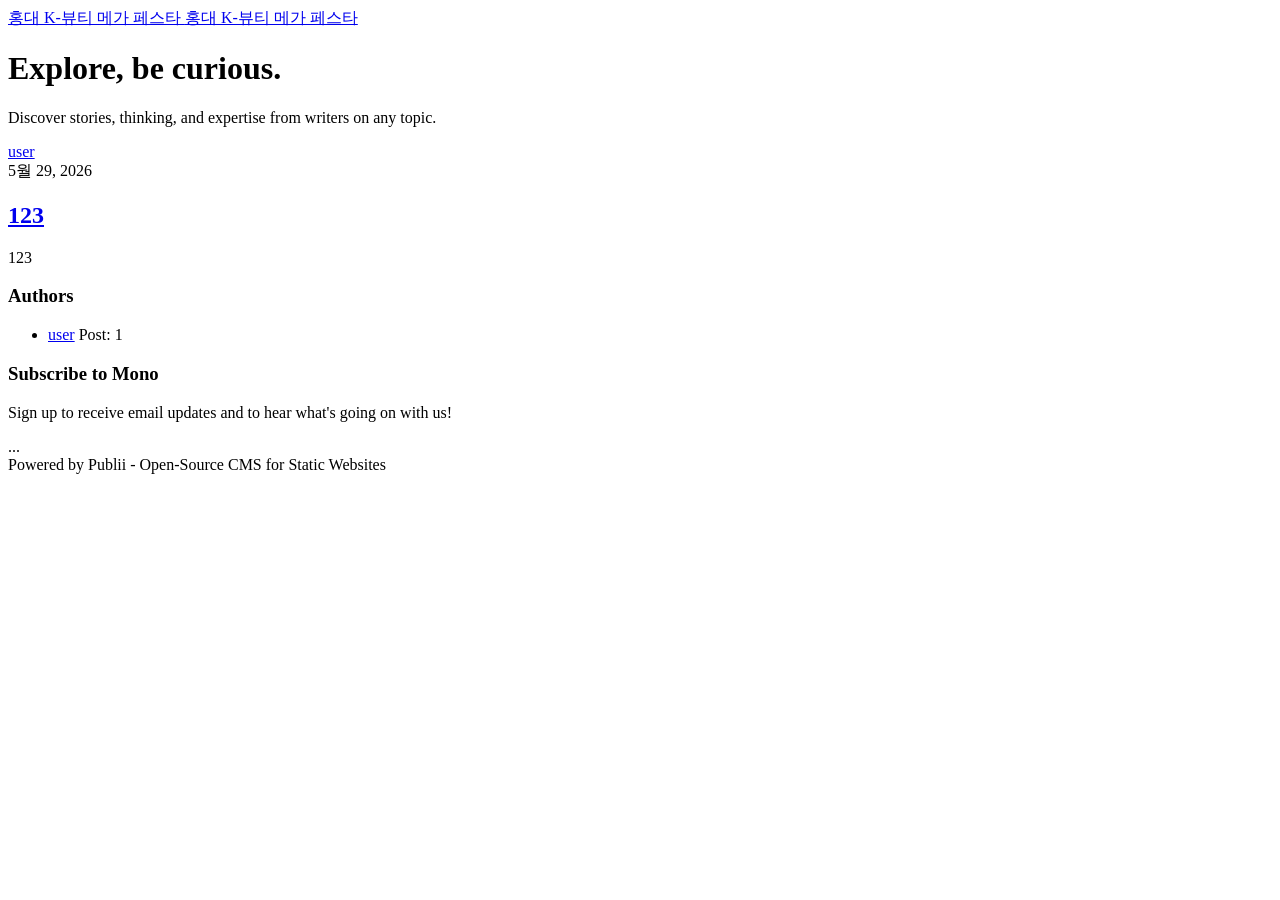
==== index.html @ de91ad9e "Updated from Publii" ====
<!DOCTYPE html><html lang="ko"><head><meta charset="utf-8"><meta http-equiv="X-UA-Compatible" content="IE=edge"><meta name="viewport" content="width=device-width,initial-scale=1"><title>홍대 K-뷰티 메가 페스타</title><meta name="generator" content="Publii Open-Source CMS for Static Site"><link rel="canonical" href="https://hkmf.netlify.app/"><link rel="alternate" type="application/atom+xml" href="https://hkmf.netlify.app/feed.xml" title="홍대 K-뷰티 메가 페스타 - RSS"><link rel="alternate" type="application/json" href="https://hkmf.netlify.app/feed.json" title="홍대 K-뷰티 메가 페스타 - JSON"><meta property="og:title" content="홍대 K-뷰티 메가 페스타"><meta property="og:site_name" content="홍대 K-뷰티 메가 페스타"><meta property="og:description" content=""><meta property="og:url" content="https://hkmf.netlify.app/"><meta property="og:type" content="website"><link rel="stylesheet" href="https://hkmf.netlify.app/assets/css/style.css?v=0dbe2aa6ff68ee10c9eaf9a26e93ae05"><script type="application/ld+json">{"@context":"http://schema.org","@type":"Organization","name":"홍대 K-뷰티 메가 페스타","url":"https://hkmf.netlify.app/"}</script><noscript><style>img[loading] {
                    opacity: 1;
                }</style></noscript></head><body class="home-template"><div class="container"><div class="left-bar"><div class="left-bar__inner"><header class="header"><a class="logo" href="https://hkmf.netlify.app/">홍대 K-뷰티 메가 페스타 </a><a class="logo logo--atbottom" href="https://hkmf.netlify.app/">홍대 K-뷰티 메가 페스타</a></header></div></div><main class="main"><div class="hero"><div class="main__inner"><h1>Explore, be curious.</h1><p>Discover stories, thinking, and expertise from writers on any topic.</p></div></div><div class="main__inner"><article class="c-card"><div class="c-card__meta"><div class="c-card__author"><a href="https://hkmf.netlify.app/authors/user/">user</a></div><time datetime="2026-05-29T21:28">5월 29, 2026</time></div><header class="c-card__header"><h2 class="c-card__title"><a href="https://hkmf.netlify.app/123.html">123</a></h2><p>123</p></header></article></div></main><div class="right-bar"><div class="right-bar__inner"><div class="sidebar"><section class="box authors"><h3 class="box__title">Authors</h3><ul class="authors__cotainer"><li class="authors__item"><div><a href="https://hkmf.netlify.app/authors/user/" class="authors__title">user</a> <span class="authors__meta">Post: 1</span></div></li></ul></section><section class="box newsletter"><h3 class="box__title">Subscribe to Mono</h3><p class="newsletter__desc">Sign up to receive email updates and to hear what's going on with us!</p><form>...</form></section><div class="box copyright">Powered by Publii - Open-Source CMS for Static Websites</div></div></div></div></div><script defer="defer" src="https://hkmf.netlify.app/assets/js/scripts.min.js?v=b2d91bcadbf5db401b76eb5bb3092eb7"></script><script>var images = document.querySelectorAll('img[loading]');
        for (var i = 0; i < images.length; i++) {
            if (images[i].complete) {
                images[i].classList.add('is-loaded');
            } else {
                images[i].addEventListener('load', function () {
                    this.classList.add('is-loaded');
                }, false);
            }
        }</script></body></html>
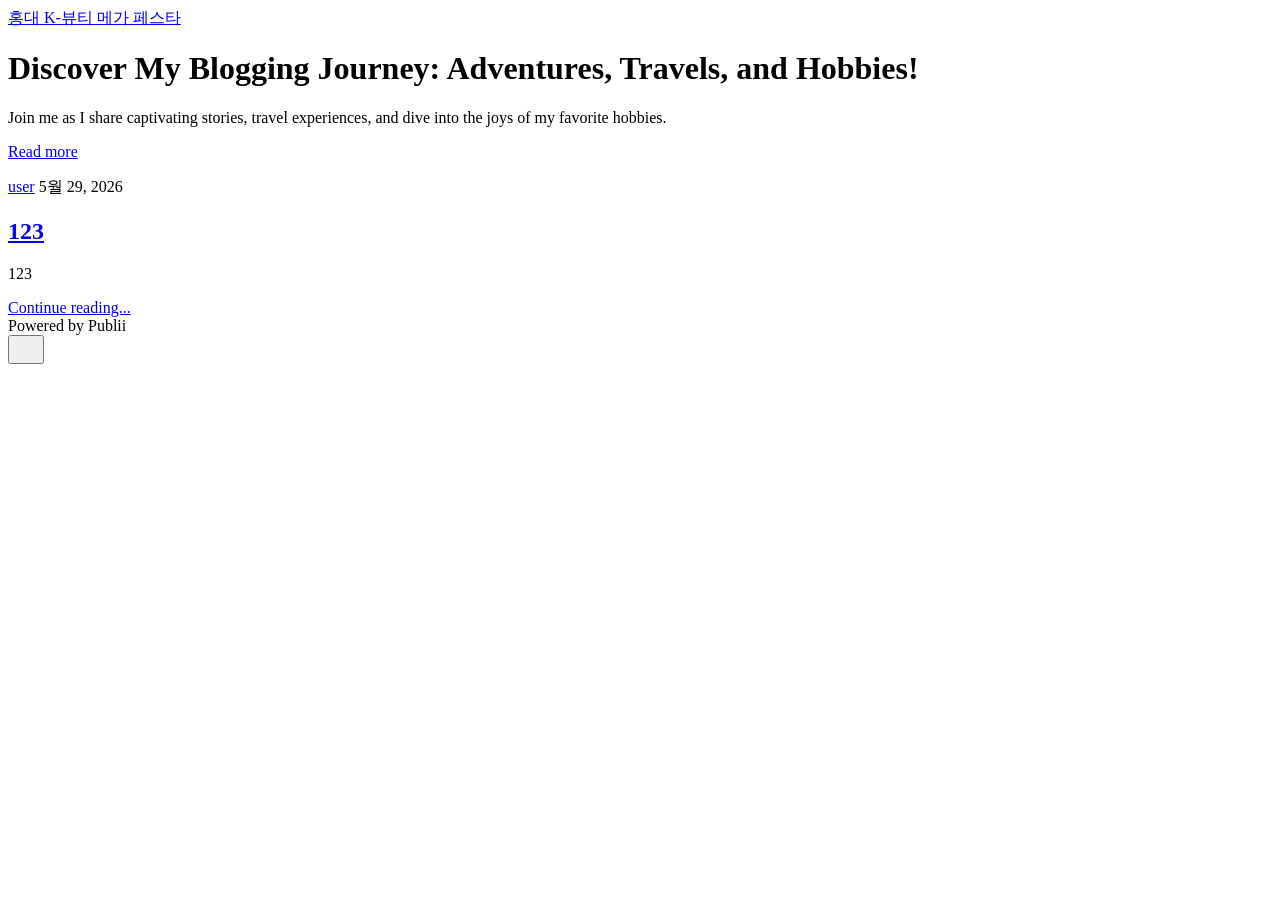
==== commit 018ac0cd: "Updated from Publii" ====
--- a/index.html
+++ b/index.html
@@ -1,12 +1,12 @@
-<!DOCTYPE html><html lang="ko"><head><meta charset="utf-8"><meta http-equiv="X-UA-Compatible" content="IE=edge"><meta name="viewport" content="width=device-width,initial-scale=1"><title>홍대 K-뷰티 메가 페스타</title><meta name="generator" content="Publii Open-Source CMS for Static Site"><link rel="canonical" href="https://hkmf.netlify.app/"><link rel="alternate" type="application/atom+xml" href="https://hkmf.netlify.app/feed.xml" title="홍대 K-뷰티 메가 페스타 - RSS"><link rel="alternate" type="application/json" href="https://hkmf.netlify.app/feed.json" title="홍대 K-뷰티 메가 페스타 - JSON"><meta property="og:title" content="홍대 K-뷰티 메가 페스타"><meta property="og:site_name" content="홍대 K-뷰티 메가 페스타"><meta property="og:description" content=""><meta property="og:url" content="https://hkmf.netlify.app/"><meta property="og:type" content="website"><link rel="stylesheet" href="https://hkmf.netlify.app/assets/css/style.css?v=0dbe2aa6ff68ee10c9eaf9a26e93ae05"><script type="application/ld+json">{"@context":"http://schema.org","@type":"Organization","name":"홍대 K-뷰티 메가 페스타","url":"https://hkmf.netlify.app/"}</script><noscript><style>img[loading] {
-                    opacity: 1;
-                }</style></noscript></head><body class="home-template"><div class="container"><div class="left-bar"><div class="left-bar__inner"><header class="header"><a class="logo" href="https://hkmf.netlify.app/">홍대 K-뷰티 메가 페스타 </a><a class="logo logo--atbottom" href="https://hkmf.netlify.app/">홍대 K-뷰티 메가 페스타</a></header></div></div><main class="main"><div class="hero"><div class="main__inner"><h1>Explore, be curious.</h1><p>Discover stories, thinking, and expertise from writers on any topic.</p></div></div><div class="main__inner"><article class="c-card"><div class="c-card__meta"><div class="c-card__author"><a href="https://hkmf.netlify.app/authors/user/">user</a></div><time datetime="2026-05-29T21:28">5월 29, 2026</time></div><header class="c-card__header"><h2 class="c-card__title"><a href="https://hkmf.netlify.app/123.html">123</a></h2><p>123</p></header></article></div></main><div class="right-bar"><div class="right-bar__inner"><div class="sidebar"><section class="box authors"><h3 class="box__title">Authors</h3><ul class="authors__cotainer"><li class="authors__item"><div><a href="https://hkmf.netlify.app/authors/user/" class="authors__title">user</a> <span class="authors__meta">Post: 1</span></div></li></ul></section><section class="box newsletter"><h3 class="box__title">Subscribe to Mono</h3><p class="newsletter__desc">Sign up to receive email updates and to hear what's going on with us!</p><form>...</form></section><div class="box copyright">Powered by Publii - Open-Source CMS for Static Websites</div></div></div></div></div><script defer="defer" src="https://hkmf.netlify.app/assets/js/scripts.min.js?v=b2d91bcadbf5db401b76eb5bb3092eb7"></script><script>var images = document.querySelectorAll('img[loading]');
-        for (var i = 0; i < images.length; i++) {
-            if (images[i].complete) {
-                images[i].classList.add('is-loaded');
-            } else {
-                images[i].addEventListener('load', function () {
-                    this.classList.add('is-loaded');
-                }, false);
-            }
+<!DOCTYPE html><html lang="ko"><head><meta charset="utf-8"><meta http-equiv="X-UA-Compatible" content="IE=edge"><meta name="viewport" content="width=device-width,initial-scale=1"><title>홍대 K-뷰티 메가 페스타</title><meta name="generator" content="Publii Open-Source CMS for Static Site"><link rel="canonical" href="https://hkmf.netlify.app/"><link rel="alternate" type="application/atom+xml" href="https://hkmf.netlify.app/feed.xml" title="홍대 K-뷰티 메가 페스타 - RSS"><link rel="alternate" type="application/json" href="https://hkmf.netlify.app/feed.json" title="홍대 K-뷰티 메가 페스타 - JSON"><meta property="og:title" content="홍대 K-뷰티 메가 페스타"><meta property="og:site_name" content="홍대 K-뷰티 메가 페스타"><meta property="og:description" content=""><meta property="og:url" content="https://hkmf.netlify.app/"><meta property="og:type" content="website"><link rel="stylesheet" href="https://hkmf.netlify.app/assets/css/style.css?v=a0ba884548820066dfadd8416036abba"><script type="application/ld+json">{"@context":"http://schema.org","@type":"Organization","name":"홍대 K-뷰티 메가 페스타","url":"https://hkmf.netlify.app/"}</script><noscript><style>img[loading] {
+                    opacity: 1;
+                }</style></noscript></head><body class="home-template"><header class="top js-header"><a class="logo" href="https://hkmf.netlify.app/">홍대 K-뷰티 메가 페스타</a></header><main><div class="hero hero--noimage"><header class="hero__content"><div class="wrapper"><h1>Discover My Blogging Journey: Adventures, Travels, and Hobbies!</h1><p>Join me as I share captivating stories, travel experiences, and dive into the joys of my favorite hobbies.</p><p><a href="#" class="btn">Read more</a></p></div></header></div><div class="wrapper feed"><article class="feed__item feed__item--centered"><div class="feed__content"><header><div class="feed__meta"><a href="https://hkmf.netlify.app/authors/user/" class="feed__author">user</a> <time datetime="2026-05-29T21:28" class="feed__date">5월 29, 2026</time></div><h2 class="feed__title"><a href="https://hkmf.netlify.app/123.html">123</a></h2></header><p>123</p><a href="https://hkmf.netlify.app/123.html" class="readmore feed__readmore">Continue reading...</a></div></article></div></main><footer class="footer"><div class="wrapper"><div class="footer__copyright">Powered by Publii</div><button id="backToTop" class="footer__bttop" aria-label="Back to top" title="Back to top"><svg width="20" height="20"><use xlink:href="https://hkmf.netlify.app/assets/svg/svg-map.svg#toparrow"/></svg></button></div></footer><script defer="defer" src="https://hkmf.netlify.app/assets/js/scripts.min.js?v=dafec4f87fead6718cb125f0b0fc8441"></script><script>window.publiiThemeMenuConfig={mobileMenuMode:'sidebar',animationSpeed:300,submenuWidth: 'auto',doubleClickTime:500,mobileMenuExpandableSubmenus:true,relatedContainerForOverlayMenuSelector:'.top'};</script><script>var images = document.querySelectorAll('img[loading]');
+        for (var i = 0; i < images.length; i++) {
+            if (images[i].complete) {
+                images[i].classList.add('is-loaded');
+            } else {
+                images[i].addEventListener('load', function () {
+                    this.classList.add('is-loaded');
+                }, false);
+            }
         }</script></body></html>
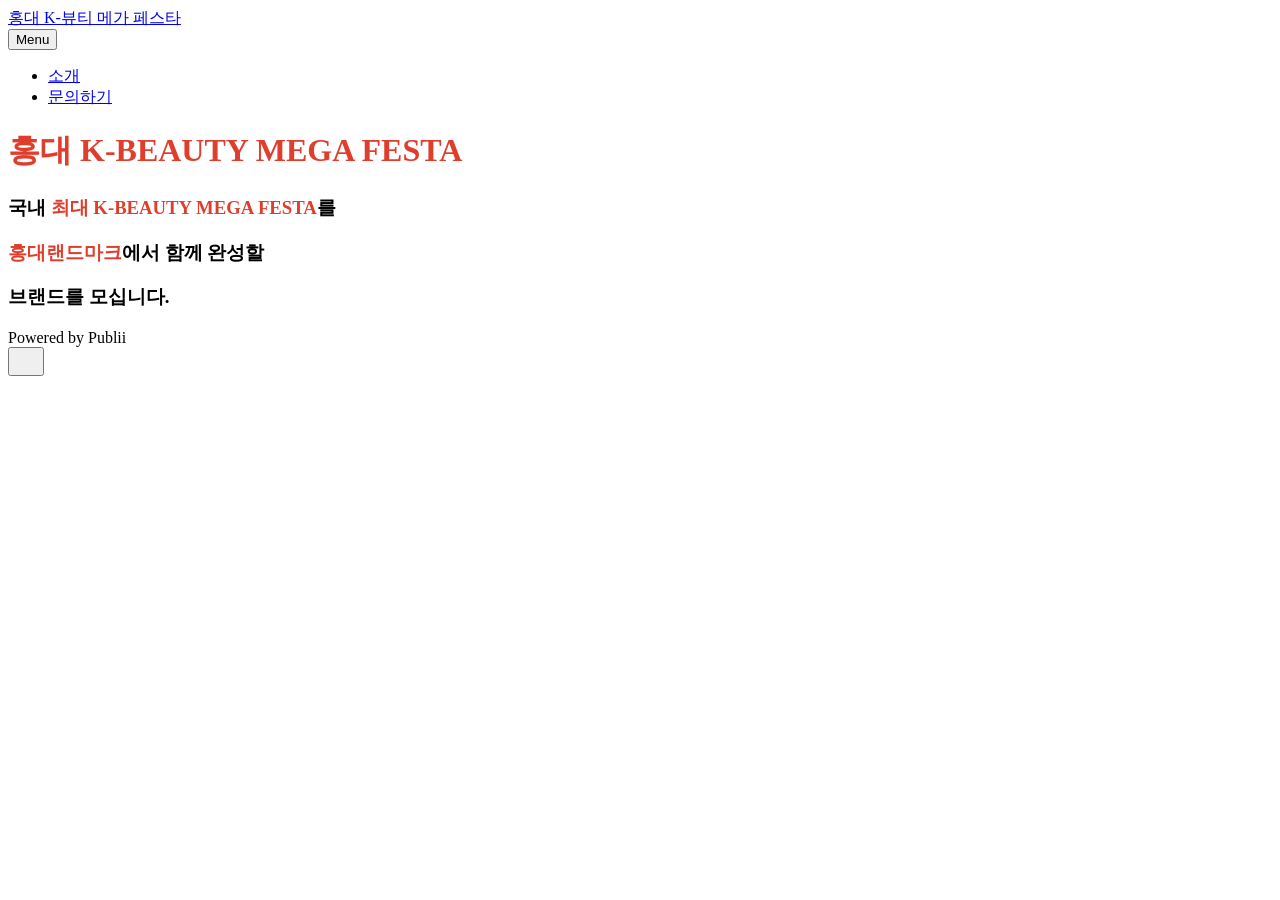
==== commit 4fdb9744: "Updated from Publii" ====
--- a/index.html
+++ b/index.html
@@ -1,6 +1,6 @@
-<!DOCTYPE html><html lang="ko"><head><meta charset="utf-8"><meta http-equiv="X-UA-Compatible" content="IE=edge"><meta name="viewport" content="width=device-width,initial-scale=1"><title>홍대 K-뷰티 메가 페스타</title><meta name="generator" content="Publii Open-Source CMS for Static Site"><link rel="canonical" href="https://hkmf.netlify.app/"><link rel="alternate" type="application/atom+xml" href="https://hkmf.netlify.app/feed.xml" title="홍대 K-뷰티 메가 페스타 - RSS"><link rel="alternate" type="application/json" href="https://hkmf.netlify.app/feed.json" title="홍대 K-뷰티 메가 페스타 - JSON"><meta property="og:title" content="홍대 K-뷰티 메가 페스타"><meta property="og:site_name" content="홍대 K-뷰티 메가 페스타"><meta property="og:description" content=""><meta property="og:url" content="https://hkmf.netlify.app/"><meta property="og:type" content="website"><link rel="stylesheet" href="https://hkmf.netlify.app/assets/css/style.css?v=a0ba884548820066dfadd8416036abba"><script type="application/ld+json">{"@context":"http://schema.org","@type":"Organization","name":"홍대 K-뷰티 메가 페스타","url":"https://hkmf.netlify.app/"}</script><noscript><style>img[loading] {
+<!DOCTYPE html><html lang="ko"><head><meta charset="utf-8"><meta http-equiv="X-UA-Compatible" content="IE=edge"><meta name="viewport" content="width=device-width,initial-scale=1"><title>홍대 K-뷰티 메가 페스타</title><meta name="generator" content="Publii Open-Source CMS for Static Site"><link rel="canonical" href="https://hkmf.netlify.app/"><link rel="alternate" type="application/atom+xml" href="https://hkmf.netlify.app/feed.xml" title="홍대 K-뷰티 메가 페스타 - RSS"><link rel="alternate" type="application/json" href="https://hkmf.netlify.app/feed.json" title="홍대 K-뷰티 메가 페스타 - JSON"><meta property="og:title" content="홍대 K-뷰티 메가 페스타"><meta property="og:site_name" content="홍대 K-뷰티 메가 페스타"><meta property="og:description" content=""><meta property="og:url" content="https://hkmf.netlify.app/"><meta property="og:type" content="website"><link rel="stylesheet" href="https://hkmf.netlify.app/assets/css/style.css?v=16a5e3758e429cf3a0f6bb54f45f387a"><script type="application/ld+json">{"@context":"http://schema.org","@type":"Organization","name":"홍대 K-뷰티 메가 페스타","url":"https://hkmf.netlify.app/"}</script><noscript><style>img[loading] {
                     opacity: 1;
-                }</style></noscript></head><body class="home-template"><header class="top js-header"><a class="logo" href="https://hkmf.netlify.app/">홍대 K-뷰티 메가 페스타</a></header><main><div class="hero hero--noimage"><header class="hero__content"><div class="wrapper"><h1>Discover My Blogging Journey: Adventures, Travels, and Hobbies!</h1><p>Join me as I share captivating stories, travel experiences, and dive into the joys of my favorite hobbies.</p><p><a href="#" class="btn">Read more</a></p></div></header></div><div class="wrapper feed"><article class="feed__item feed__item--centered"><div class="feed__content"><header><div class="feed__meta"><a href="https://hkmf.netlify.app/authors/user/" class="feed__author">user</a> <time datetime="2026-05-29T21:28" class="feed__date">5월 29, 2026</time></div><h2 class="feed__title"><a href="https://hkmf.netlify.app/123.html">123</a></h2></header><p>123</p><a href="https://hkmf.netlify.app/123.html" class="readmore feed__readmore">Continue reading...</a></div></article></div></main><footer class="footer"><div class="wrapper"><div class="footer__copyright">Powered by Publii</div><button id="backToTop" class="footer__bttop" aria-label="Back to top" title="Back to top"><svg width="20" height="20"><use xlink:href="https://hkmf.netlify.app/assets/svg/svg-map.svg#toparrow"/></svg></button></div></footer><script defer="defer" src="https://hkmf.netlify.app/assets/js/scripts.min.js?v=dafec4f87fead6718cb125f0b0fc8441"></script><script>window.publiiThemeMenuConfig={mobileMenuMode:'sidebar',animationSpeed:300,submenuWidth: 'auto',doubleClickTime:500,mobileMenuExpandableSubmenus:true,relatedContainerForOverlayMenuSelector:'.top'};</script><script>var images = document.querySelectorAll('img[loading]');
+                }</style></noscript></head><body class="home-template"><header class="top js-header"><a class="logo" href="https://hkmf.netlify.app/">홍대 K-뷰티 메가 페스타</a><nav class="navbar js-navbar"><button class="navbar__toggle js-toggle" aria-label="Menu" aria-haspopup="true" aria-expanded="false"><span class="navbar__toggle-box"><span class="navbar__toggle-inner">Menu</span></span></button><ul class="navbar__menu"><li><a href="https://hkmf.netlify.app/gaeyo.html" target="_self">소개</a></li><li><a href="https://hkmf.netlify.app/munyihagi.html" target="_self">문의하기</a></li></ul></nav></header><main><div class="hero hero--noimage"><header class="hero__content"><div class="wrapper"><h1 class="align-center"><span style="color: #e03e2d;">홍대 K-BEAUTY MEGA FESTA</span></h1><h3 class="align-center">국내 <span style="color: #e03e2d;">최대 K-BEAUTY MEGA FESTA</span>를</h3><h3 class="align-center"><span style="color: #e03e2d;">홍대랜드마크</span>에서 함께 완성할</h3><h3 class="align-center">브랜드를 모십니다.</h3></div></header></div><div class="wrapper feed"></div></main><footer class="footer"><div class="wrapper"><div class="footer__copyright">Powered by Publii</div><button id="backToTop" class="footer__bttop" aria-label="Back to top" title="Back to top"><svg width="20" height="20"><use xlink:href="https://hkmf.netlify.app/assets/svg/svg-map.svg#toparrow"/></svg></button></div></footer><script defer="defer" src="https://hkmf.netlify.app/assets/js/scripts.min.js?v=dafec4f87fead6718cb125f0b0fc8441"></script><script>window.publiiThemeMenuConfig={mobileMenuMode:'sidebar',animationSpeed:300,submenuWidth: 'auto',doubleClickTime:500,mobileMenuExpandableSubmenus:true,relatedContainerForOverlayMenuSelector:'.top'};</script><script>var images = document.querySelectorAll('img[loading]');
         for (var i = 0; i < images.length; i++) {
             if (images[i].complete) {
                 images[i].classList.add('is-loaded');
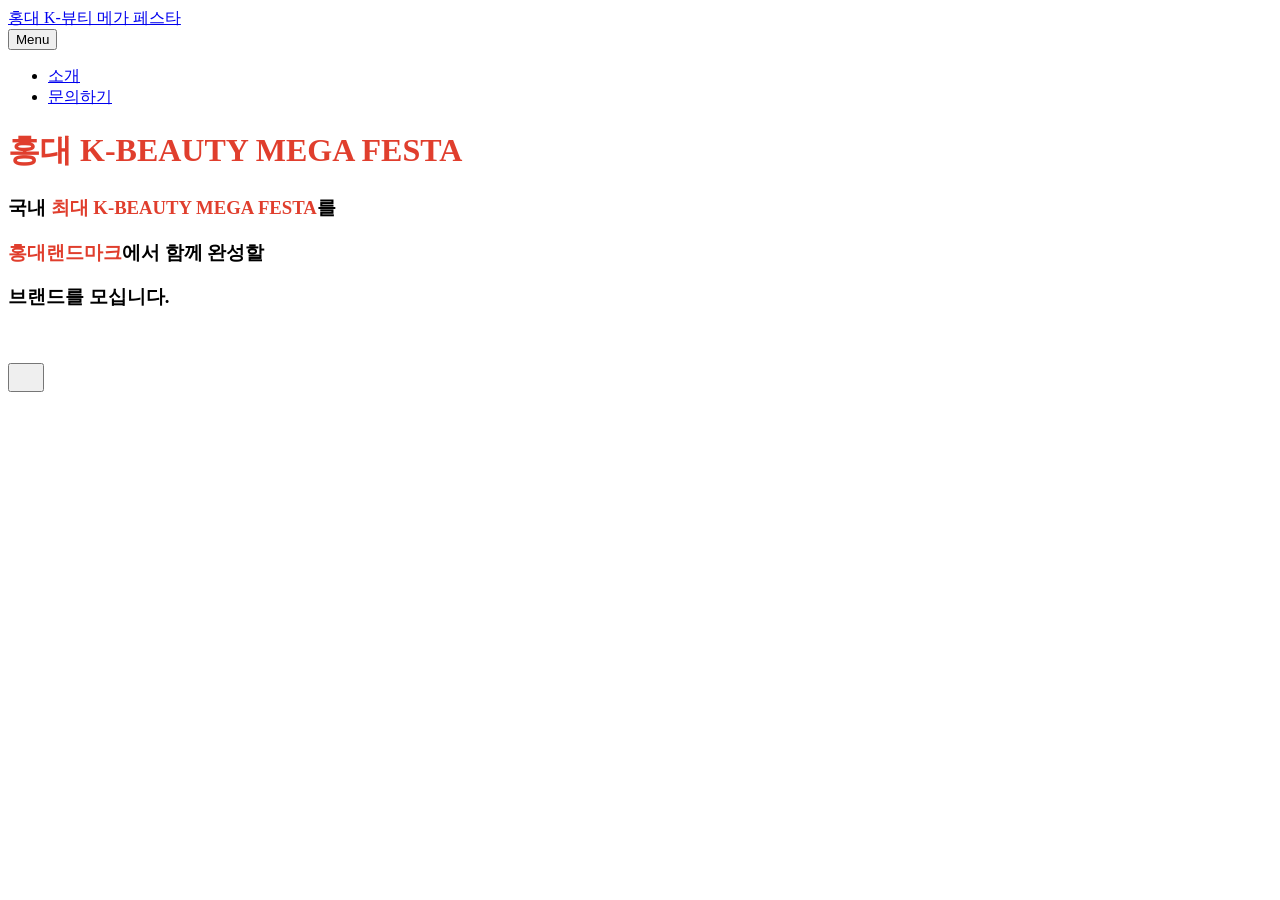
==== commit ba6142c5: "Updated from Publii" ====
--- a/index.html
+++ b/index.html
@@ -1,6 +1,6 @@
 <!DOCTYPE html><html lang="ko"><head><meta charset="utf-8"><meta http-equiv="X-UA-Compatible" content="IE=edge"><meta name="viewport" content="width=device-width,initial-scale=1"><title>홍대 K-뷰티 메가 페스타</title><meta name="generator" content="Publii Open-Source CMS for Static Site"><link rel="canonical" href="https://hkmf.netlify.app/"><link rel="alternate" type="application/atom+xml" href="https://hkmf.netlify.app/feed.xml" title="홍대 K-뷰티 메가 페스타 - RSS"><link rel="alternate" type="application/json" href="https://hkmf.netlify.app/feed.json" title="홍대 K-뷰티 메가 페스타 - JSON"><meta property="og:title" content="홍대 K-뷰티 메가 페스타"><meta property="og:site_name" content="홍대 K-뷰티 메가 페스타"><meta property="og:description" content=""><meta property="og:url" content="https://hkmf.netlify.app/"><meta property="og:type" content="website"><link rel="stylesheet" href="https://hkmf.netlify.app/assets/css/style.css?v=16a5e3758e429cf3a0f6bb54f45f387a"><script type="application/ld+json">{"@context":"http://schema.org","@type":"Organization","name":"홍대 K-뷰티 메가 페스타","url":"https://hkmf.netlify.app/"}</script><noscript><style>img[loading] {
                     opacity: 1;
-                }</style></noscript></head><body class="home-template"><header class="top js-header"><a class="logo" href="https://hkmf.netlify.app/">홍대 K-뷰티 메가 페스타</a><nav class="navbar js-navbar"><button class="navbar__toggle js-toggle" aria-label="Menu" aria-haspopup="true" aria-expanded="false"><span class="navbar__toggle-box"><span class="navbar__toggle-inner">Menu</span></span></button><ul class="navbar__menu"><li><a href="https://hkmf.netlify.app/gaeyo.html" target="_self">소개</a></li><li><a href="https://hkmf.netlify.app/munyihagi.html" target="_self">문의하기</a></li></ul></nav></header><main><div class="hero hero--noimage"><header class="hero__content"><div class="wrapper"><h1 class="align-center"><span style="color: #e03e2d;">홍대 K-BEAUTY MEGA FESTA</span></h1><h3 class="align-center">국내 <span style="color: #e03e2d;">최대 K-BEAUTY MEGA FESTA</span>를</h3><h3 class="align-center"><span style="color: #e03e2d;">홍대랜드마크</span>에서 함께 완성할</h3><h3 class="align-center">브랜드를 모십니다.</h3></div></header></div><div class="wrapper feed"></div></main><footer class="footer"><div class="wrapper"><div class="footer__copyright">Powered by Publii</div><button id="backToTop" class="footer__bttop" aria-label="Back to top" title="Back to top"><svg width="20" height="20"><use xlink:href="https://hkmf.netlify.app/assets/svg/svg-map.svg#toparrow"/></svg></button></div></footer><script defer="defer" src="https://hkmf.netlify.app/assets/js/scripts.min.js?v=dafec4f87fead6718cb125f0b0fc8441"></script><script>window.publiiThemeMenuConfig={mobileMenuMode:'sidebar',animationSpeed:300,submenuWidth: 'auto',doubleClickTime:500,mobileMenuExpandableSubmenus:true,relatedContainerForOverlayMenuSelector:'.top'};</script><script>var images = document.querySelectorAll('img[loading]');
+                }</style></noscript></head><body class="home-template"><header class="top js-header"><a class="logo" href="https://hkmf.netlify.app/">홍대 K-뷰티 메가 페스타</a><nav class="navbar js-navbar"><button class="navbar__toggle js-toggle" aria-label="Menu" aria-haspopup="true" aria-expanded="false"><span class="navbar__toggle-box"><span class="navbar__toggle-inner">Menu</span></span></button><ul class="navbar__menu"><li><a href="https://hkmf.netlify.app/gaeyo.html" target="_self">소개</a></li><li><a href="https://hkmf.netlify.app/munyihagi.html" target="_self">문의하기</a></li></ul></nav></header><main><div class="hero hero--noimage"><header class="hero__content"><div class="wrapper"><h1 class="align-center"><span style="color: #e03e2d;">홍대 K-BEAUTY MEGA FESTA</span></h1><h3 class="align-center">국내 <span style="color: #e03e2d;">최대 K-BEAUTY MEGA FESTA</span>를</h3><h3 class="align-center"><span style="color: #e03e2d;">홍대랜드마크</span>에서 함께 완성할</h3><h3 class="align-center">브랜드를 모십니다.</h3></div></header></div><div class="wrapper feed"></div></main><footer class="footer"><div class="wrapper"><div class="footer__copyright"><p>  </p></div><button id="backToTop" class="footer__bttop" aria-label="Back to top" title="Back to top"><svg width="20" height="20"><use xlink:href="https://hkmf.netlify.app/assets/svg/svg-map.svg#toparrow"/></svg></button></div></footer><script defer="defer" src="https://hkmf.netlify.app/assets/js/scripts.min.js?v=dafec4f87fead6718cb125f0b0fc8441"></script><script>window.publiiThemeMenuConfig={mobileMenuMode:'sidebar',animationSpeed:300,submenuWidth: 'auto',doubleClickTime:500,mobileMenuExpandableSubmenus:true,relatedContainerForOverlayMenuSelector:'.top'};</script><script>var images = document.querySelectorAll('img[loading]');
         for (var i = 0; i < images.length; i++) {
             if (images[i].complete) {
                 images[i].classList.add('is-loaded');
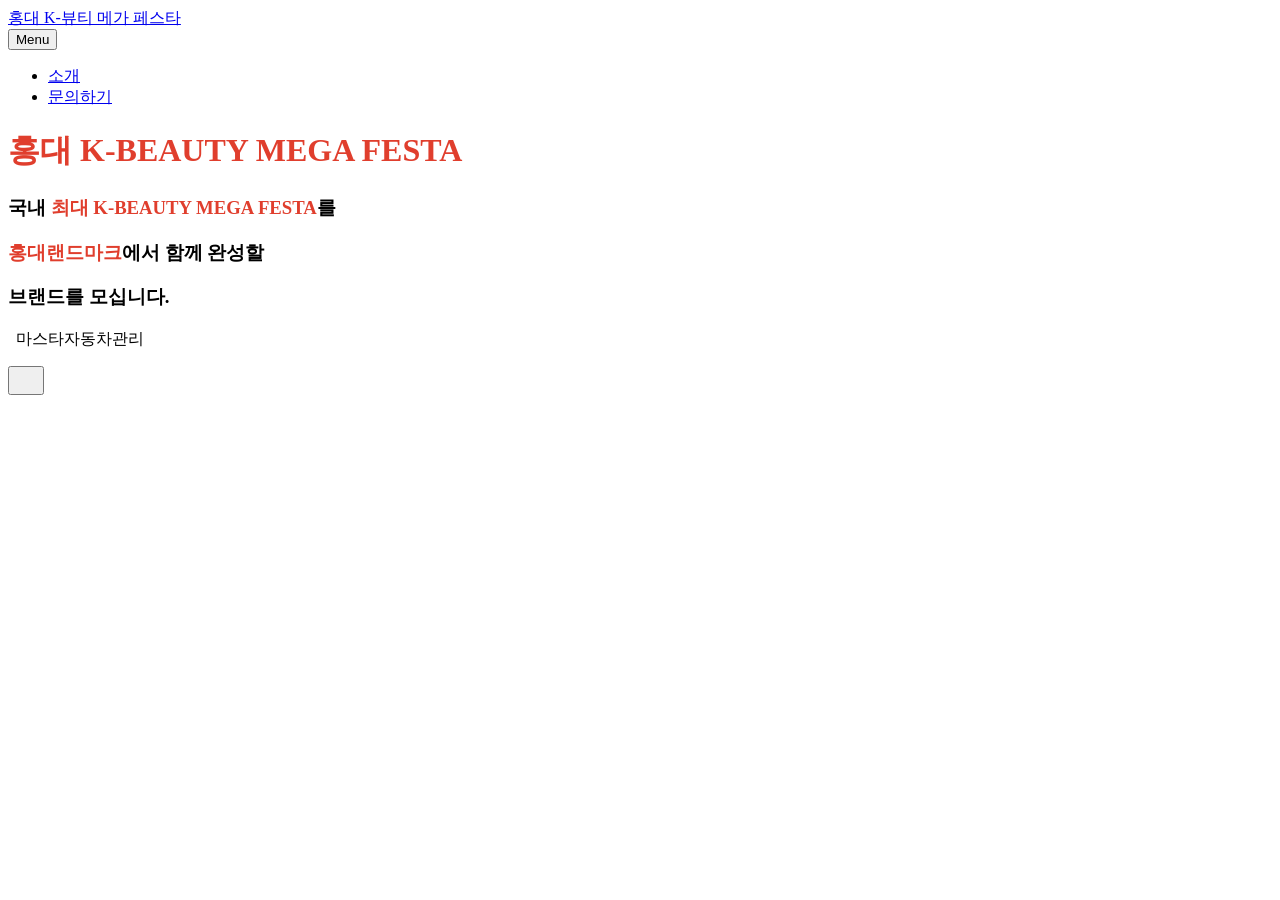
==== commit f6784f27: "Updated from Publii" ====
--- a/index.html
+++ b/index.html
@@ -1,6 +1,6 @@
 <!DOCTYPE html><html lang="ko"><head><meta charset="utf-8"><meta http-equiv="X-UA-Compatible" content="IE=edge"><meta name="viewport" content="width=device-width,initial-scale=1"><title>홍대 K-뷰티 메가 페스타</title><meta name="generator" content="Publii Open-Source CMS for Static Site"><link rel="canonical" href="https://hkmf.netlify.app/"><link rel="alternate" type="application/atom+xml" href="https://hkmf.netlify.app/feed.xml" title="홍대 K-뷰티 메가 페스타 - RSS"><link rel="alternate" type="application/json" href="https://hkmf.netlify.app/feed.json" title="홍대 K-뷰티 메가 페스타 - JSON"><meta property="og:title" content="홍대 K-뷰티 메가 페스타"><meta property="og:site_name" content="홍대 K-뷰티 메가 페스타"><meta property="og:description" content=""><meta property="og:url" content="https://hkmf.netlify.app/"><meta property="og:type" content="website"><link rel="stylesheet" href="https://hkmf.netlify.app/assets/css/style.css?v=16a5e3758e429cf3a0f6bb54f45f387a"><script type="application/ld+json">{"@context":"http://schema.org","@type":"Organization","name":"홍대 K-뷰티 메가 페스타","url":"https://hkmf.netlify.app/"}</script><noscript><style>img[loading] {
                     opacity: 1;
-                }</style></noscript></head><body class="home-template"><header class="top js-header"><a class="logo" href="https://hkmf.netlify.app/">홍대 K-뷰티 메가 페스타</a><nav class="navbar js-navbar"><button class="navbar__toggle js-toggle" aria-label="Menu" aria-haspopup="true" aria-expanded="false"><span class="navbar__toggle-box"><span class="navbar__toggle-inner">Menu</span></span></button><ul class="navbar__menu"><li><a href="https://hkmf.netlify.app/gaeyo.html" target="_self">소개</a></li><li><a href="https://hkmf.netlify.app/munyihagi.html" target="_self">문의하기</a></li></ul></nav></header><main><div class="hero hero--noimage"><header class="hero__content"><div class="wrapper"><h1 class="align-center"><span style="color: #e03e2d;">홍대 K-BEAUTY MEGA FESTA</span></h1><h3 class="align-center">국내 <span style="color: #e03e2d;">최대 K-BEAUTY MEGA FESTA</span>를</h3><h3 class="align-center"><span style="color: #e03e2d;">홍대랜드마크</span>에서 함께 완성할</h3><h3 class="align-center">브랜드를 모십니다.</h3></div></header></div><div class="wrapper feed"></div></main><footer class="footer"><div class="wrapper"><div class="footer__copyright"><p>  </p></div><button id="backToTop" class="footer__bttop" aria-label="Back to top" title="Back to top"><svg width="20" height="20"><use xlink:href="https://hkmf.netlify.app/assets/svg/svg-map.svg#toparrow"/></svg></button></div></footer><script defer="defer" src="https://hkmf.netlify.app/assets/js/scripts.min.js?v=dafec4f87fead6718cb125f0b0fc8441"></script><script>window.publiiThemeMenuConfig={mobileMenuMode:'sidebar',animationSpeed:300,submenuWidth: 'auto',doubleClickTime:500,mobileMenuExpandableSubmenus:true,relatedContainerForOverlayMenuSelector:'.top'};</script><script>var images = document.querySelectorAll('img[loading]');
+                }</style></noscript></head><body class="home-template"><header class="top js-header"><a class="logo" href="https://hkmf.netlify.app/">홍대 K-뷰티 메가 페스타</a><nav class="navbar js-navbar"><button class="navbar__toggle js-toggle" aria-label="Menu" aria-haspopup="true" aria-expanded="false"><span class="navbar__toggle-box"><span class="navbar__toggle-inner">Menu</span></span></button><ul class="navbar__menu"><li><a href="https://hkmf.netlify.app/gaeyo.html" target="_self">소개</a></li><li><a href="https://hkmf.netlify.app/munyihagi.html" target="_self">문의하기</a></li></ul></nav></header><main><div class="hero hero--noimage"><header class="hero__content"><div class="wrapper"><h1 class="align-center"><span style="color: #e03e2d;">홍대 K-BEAUTY MEGA FESTA</span></h1><h3 class="align-center">국내 <span style="color: #e03e2d;">최대 K-BEAUTY MEGA FESTA</span>를</h3><h3 class="align-center"><span style="color: #e03e2d;">홍대랜드마크</span>에서 함께 완성할</h3><h3 class="align-center">브랜드를 모십니다.</h3></div></header></div><div class="wrapper feed"></div></main><footer class="footer"><div class="wrapper"><div class="footer__copyright"><p>  마스타자동차관리</p></div><button id="backToTop" class="footer__bttop" aria-label="Back to top" title="Back to top"><svg width="20" height="20"><use xlink:href="https://hkmf.netlify.app/assets/svg/svg-map.svg#toparrow"/></svg></button></div></footer><script defer="defer" src="https://hkmf.netlify.app/assets/js/scripts.min.js?v=dafec4f87fead6718cb125f0b0fc8441"></script><script>window.publiiThemeMenuConfig={mobileMenuMode:'sidebar',animationSpeed:300,submenuWidth: 'auto',doubleClickTime:500,mobileMenuExpandableSubmenus:true,relatedContainerForOverlayMenuSelector:'.top'};</script><script>var images = document.querySelectorAll('img[loading]');
         for (var i = 0; i < images.length; i++) {
             if (images[i].complete) {
                 images[i].classList.add('is-loaded');
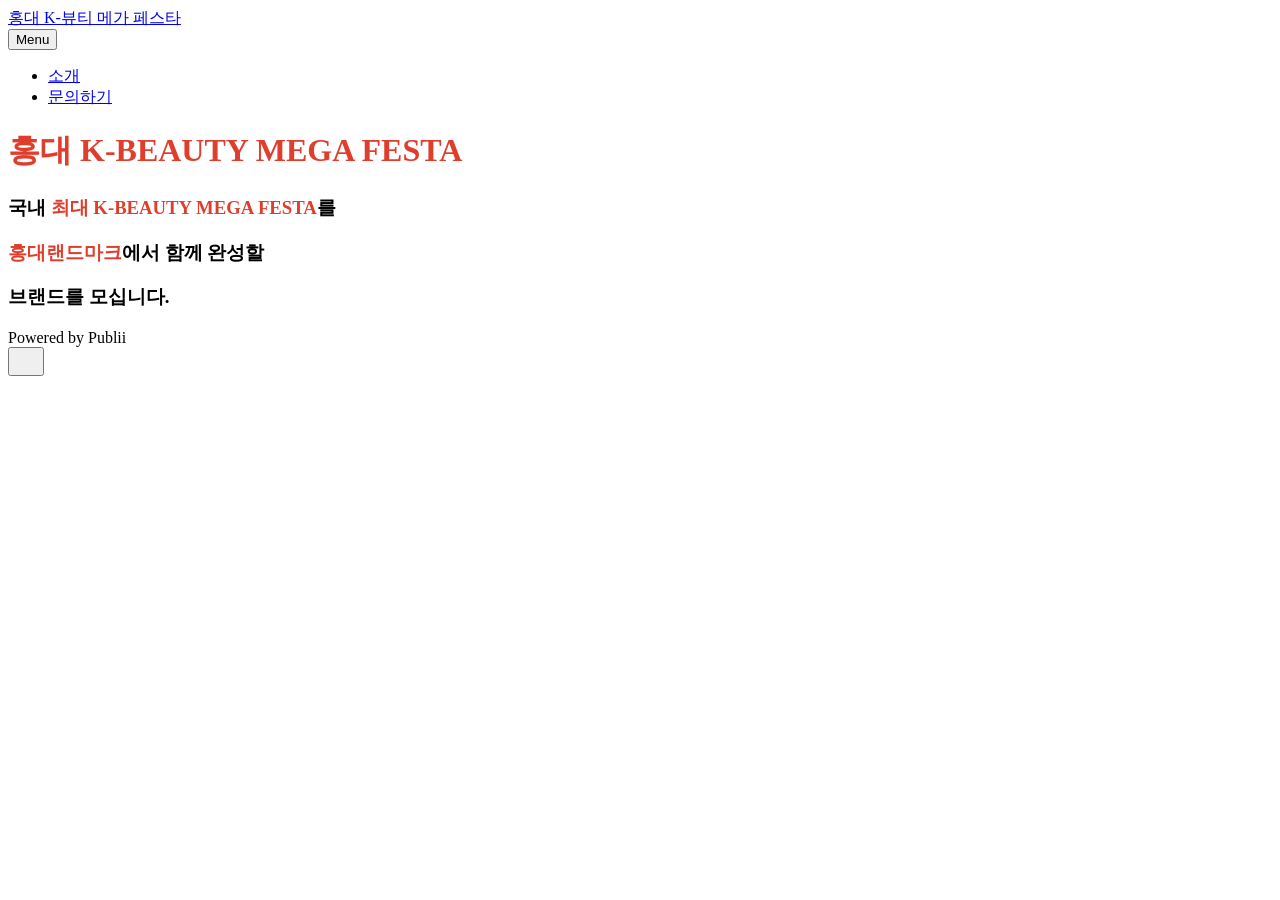
==== commit 874901a9: "Updated from Publii" ====
--- a/index.html
+++ b/index.html
@@ -1,6 +1,6 @@
 <!DOCTYPE html><html lang="ko"><head><meta charset="utf-8"><meta http-equiv="X-UA-Compatible" content="IE=edge"><meta name="viewport" content="width=device-width,initial-scale=1"><title>홍대 K-뷰티 메가 페스타</title><meta name="generator" content="Publii Open-Source CMS for Static Site"><link rel="canonical" href="https://hkmf.netlify.app/"><link rel="alternate" type="application/atom+xml" href="https://hkmf.netlify.app/feed.xml" title="홍대 K-뷰티 메가 페스타 - RSS"><link rel="alternate" type="application/json" href="https://hkmf.netlify.app/feed.json" title="홍대 K-뷰티 메가 페스타 - JSON"><meta property="og:title" content="홍대 K-뷰티 메가 페스타"><meta property="og:site_name" content="홍대 K-뷰티 메가 페스타"><meta property="og:description" content=""><meta property="og:url" content="https://hkmf.netlify.app/"><meta property="og:type" content="website"><link rel="stylesheet" href="https://hkmf.netlify.app/assets/css/style.css?v=16a5e3758e429cf3a0f6bb54f45f387a"><script type="application/ld+json">{"@context":"http://schema.org","@type":"Organization","name":"홍대 K-뷰티 메가 페스타","url":"https://hkmf.netlify.app/"}</script><noscript><style>img[loading] {
                     opacity: 1;
-                }</style></noscript></head><body class="home-template"><header class="top js-header"><a class="logo" href="https://hkmf.netlify.app/">홍대 K-뷰티 메가 페스타</a><nav class="navbar js-navbar"><button class="navbar__toggle js-toggle" aria-label="Menu" aria-haspopup="true" aria-expanded="false"><span class="navbar__toggle-box"><span class="navbar__toggle-inner">Menu</span></span></button><ul class="navbar__menu"><li><a href="https://hkmf.netlify.app/gaeyo.html" target="_self">소개</a></li><li><a href="https://hkmf.netlify.app/munyihagi.html" target="_self">문의하기</a></li></ul></nav></header><main><div class="hero hero--noimage"><header class="hero__content"><div class="wrapper"><h1 class="align-center"><span style="color: #e03e2d;">홍대 K-BEAUTY MEGA FESTA</span></h1><h3 class="align-center">국내 <span style="color: #e03e2d;">최대 K-BEAUTY MEGA FESTA</span>를</h3><h3 class="align-center"><span style="color: #e03e2d;">홍대랜드마크</span>에서 함께 완성할</h3><h3 class="align-center">브랜드를 모십니다.</h3></div></header></div><div class="wrapper feed"></div></main><footer class="footer"><div class="wrapper"><div class="footer__copyright"><p>  마스타자동차관리</p></div><button id="backToTop" class="footer__bttop" aria-label="Back to top" title="Back to top"><svg width="20" height="20"><use xlink:href="https://hkmf.netlify.app/assets/svg/svg-map.svg#toparrow"/></svg></button></div></footer><script defer="defer" src="https://hkmf.netlify.app/assets/js/scripts.min.js?v=dafec4f87fead6718cb125f0b0fc8441"></script><script>window.publiiThemeMenuConfig={mobileMenuMode:'sidebar',animationSpeed:300,submenuWidth: 'auto',doubleClickTime:500,mobileMenuExpandableSubmenus:true,relatedContainerForOverlayMenuSelector:'.top'};</script><script>var images = document.querySelectorAll('img[loading]');
+                }</style></noscript></head><body class="home-template"><header class="top js-header"><a class="logo" href="https://hkmf.netlify.app/">홍대 K-뷰티 메가 페스타</a><nav class="navbar js-navbar"><button class="navbar__toggle js-toggle" aria-label="Menu" aria-haspopup="true" aria-expanded="false"><span class="navbar__toggle-box"><span class="navbar__toggle-inner">Menu</span></span></button><ul class="navbar__menu"><li><a href="https://hkmf.netlify.app/intro.html" target="_self">소개</a></li><li><a href="https://hkmf.netlify.app/question.html" target="_self">문의하기</a></li></ul></nav></header><main><div class="hero hero--noimage"><header class="hero__content"><div class="wrapper"><h1 class="align-center"><span style="color: #e03e2d;">홍대 K-BEAUTY MEGA FESTA</span></h1><h3 class="align-center">국내 <span style="color: #e03e2d;">최대 K-BEAUTY MEGA FESTA</span>를</h3><h3 class="align-center"><span style="color: #e03e2d;">홍대랜드마크</span>에서 함께 완성할</h3><h3 class="align-center">브랜드를 모십니다.</h3></div></header></div><div class="wrapper feed"></div></main><footer class="footer"><div class="wrapper"><div class="footer__copyright">Powered by Publii</div><button id="backToTop" class="footer__bttop" aria-label="Back to top" title="Back to top"><svg width="20" height="20"><use xlink:href="https://hkmf.netlify.app/assets/svg/svg-map.svg#toparrow"/></svg></button></div></footer><script defer="defer" src="https://hkmf.netlify.app/assets/js/scripts.min.js?v=dafec4f87fead6718cb125f0b0fc8441"></script><script>window.publiiThemeMenuConfig={mobileMenuMode:'sidebar',animationSpeed:300,submenuWidth: 'auto',doubleClickTime:500,mobileMenuExpandableSubmenus:true,relatedContainerForOverlayMenuSelector:'.top'};</script><script>var images = document.querySelectorAll('img[loading]');
         for (var i = 0; i < images.length; i++) {
             if (images[i].complete) {
                 images[i].classList.add('is-loaded');
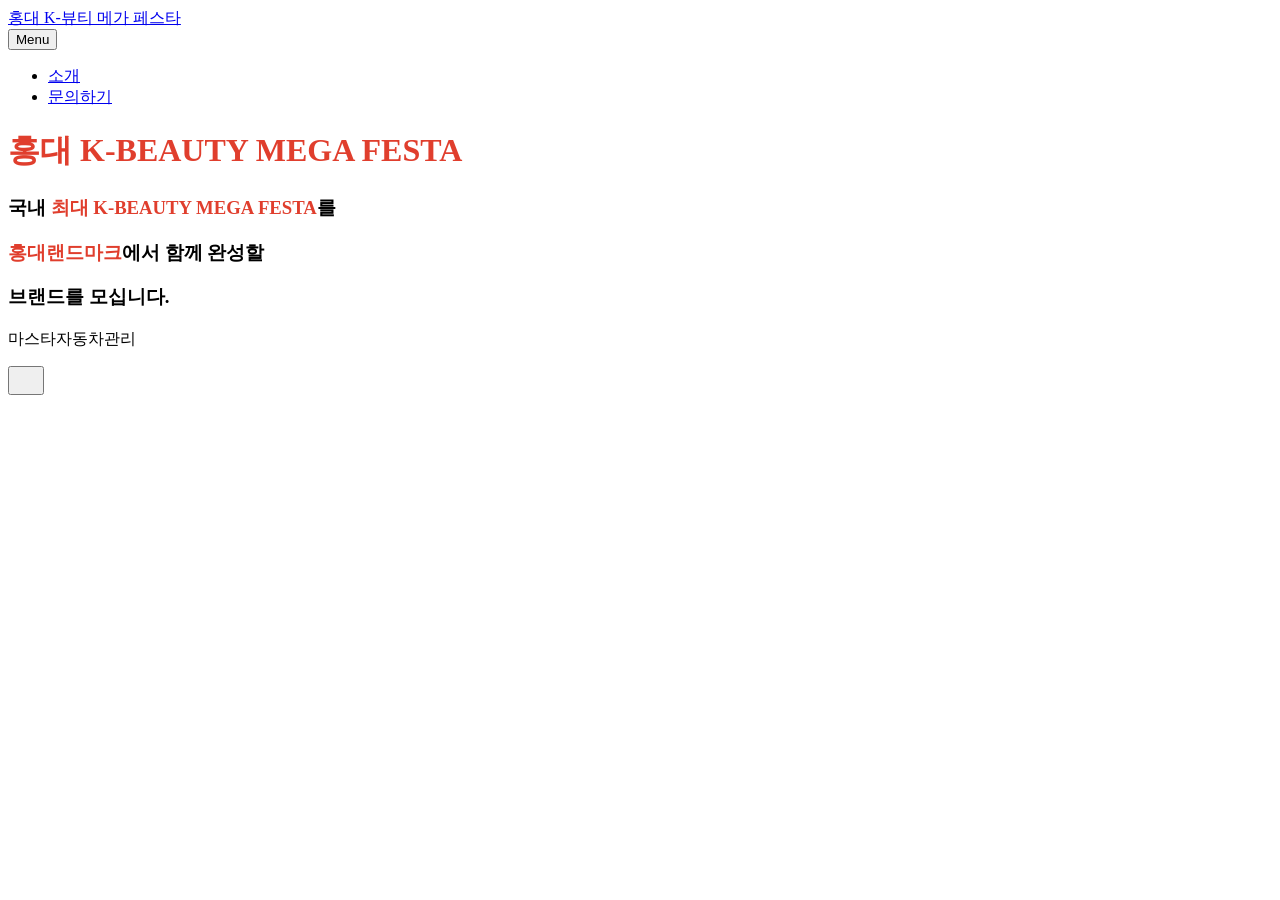
==== commit 20ed3d71: "Updated from Publii" ====
--- a/index.html
+++ b/index.html
@@ -1,6 +1,6 @@
 <!DOCTYPE html><html lang="ko"><head><meta charset="utf-8"><meta http-equiv="X-UA-Compatible" content="IE=edge"><meta name="viewport" content="width=device-width,initial-scale=1"><title>홍대 K-뷰티 메가 페스타</title><meta name="generator" content="Publii Open-Source CMS for Static Site"><link rel="canonical" href="https://hkmf.netlify.app/"><link rel="alternate" type="application/atom+xml" href="https://hkmf.netlify.app/feed.xml" title="홍대 K-뷰티 메가 페스타 - RSS"><link rel="alternate" type="application/json" href="https://hkmf.netlify.app/feed.json" title="홍대 K-뷰티 메가 페스타 - JSON"><meta property="og:title" content="홍대 K-뷰티 메가 페스타"><meta property="og:site_name" content="홍대 K-뷰티 메가 페스타"><meta property="og:description" content=""><meta property="og:url" content="https://hkmf.netlify.app/"><meta property="og:type" content="website"><link rel="stylesheet" href="https://hkmf.netlify.app/assets/css/style.css?v=16a5e3758e429cf3a0f6bb54f45f387a"><script type="application/ld+json">{"@context":"http://schema.org","@type":"Organization","name":"홍대 K-뷰티 메가 페스타","url":"https://hkmf.netlify.app/"}</script><noscript><style>img[loading] {
                     opacity: 1;
-                }</style></noscript></head><body class="home-template"><header class="top js-header"><a class="logo" href="https://hkmf.netlify.app/">홍대 K-뷰티 메가 페스타</a><nav class="navbar js-navbar"><button class="navbar__toggle js-toggle" aria-label="Menu" aria-haspopup="true" aria-expanded="false"><span class="navbar__toggle-box"><span class="navbar__toggle-inner">Menu</span></span></button><ul class="navbar__menu"><li><a href="https://hkmf.netlify.app/intro.html" target="_self">소개</a></li><li><a href="https://hkmf.netlify.app/question.html" target="_self">문의하기</a></li></ul></nav></header><main><div class="hero hero--noimage"><header class="hero__content"><div class="wrapper"><h1 class="align-center"><span style="color: #e03e2d;">홍대 K-BEAUTY MEGA FESTA</span></h1><h3 class="align-center">국내 <span style="color: #e03e2d;">최대 K-BEAUTY MEGA FESTA</span>를</h3><h3 class="align-center"><span style="color: #e03e2d;">홍대랜드마크</span>에서 함께 완성할</h3><h3 class="align-center">브랜드를 모십니다.</h3></div></header></div><div class="wrapper feed"></div></main><footer class="footer"><div class="wrapper"><div class="footer__copyright">Powered by Publii</div><button id="backToTop" class="footer__bttop" aria-label="Back to top" title="Back to top"><svg width="20" height="20"><use xlink:href="https://hkmf.netlify.app/assets/svg/svg-map.svg#toparrow"/></svg></button></div></footer><script defer="defer" src="https://hkmf.netlify.app/assets/js/scripts.min.js?v=dafec4f87fead6718cb125f0b0fc8441"></script><script>window.publiiThemeMenuConfig={mobileMenuMode:'sidebar',animationSpeed:300,submenuWidth: 'auto',doubleClickTime:500,mobileMenuExpandableSubmenus:true,relatedContainerForOverlayMenuSelector:'.top'};</script><script>var images = document.querySelectorAll('img[loading]');
+                }</style></noscript></head><body class="home-template"><header class="top js-header"><a class="logo" href="https://hkmf.netlify.app/">홍대 K-뷰티 메가 페스타</a><nav class="navbar js-navbar"><button class="navbar__toggle js-toggle" aria-label="Menu" aria-haspopup="true" aria-expanded="false"><span class="navbar__toggle-box"><span class="navbar__toggle-inner">Menu</span></span></button><ul class="navbar__menu"><li><a href="https://hkmf.netlify.app/intro.html" target="_self">소개</a></li><li><a href="https://hkmf.netlify.app/question.html" target="_self">문의하기</a></li></ul></nav></header><main><div class="hero hero--noimage"><header class="hero__content"><div class="wrapper"><h1 class="align-center"><span style="color: #e03e2d;">홍대 K-BEAUTY MEGA FESTA</span></h1><h3 class="align-center">국내 <span style="color: #e03e2d;">최대 K-BEAUTY MEGA FESTA</span>를</h3><h3 class="align-center"><span style="color: #e03e2d;">홍대랜드마크</span>에서 함께 완성할</h3><h3 class="align-center">브랜드를 모십니다.</h3></div></header></div><div class="wrapper feed"></div></main><footer class="footer"><div class="wrapper"><div class="footer__copyright"><p class="align-right">마스타자동차관리</p></div><button id="backToTop" class="footer__bttop" aria-label="Back to top" title="Back to top"><svg width="20" height="20"><use xlink:href="https://hkmf.netlify.app/assets/svg/svg-map.svg#toparrow"/></svg></button></div></footer><script defer="defer" src="https://hkmf.netlify.app/assets/js/scripts.min.js?v=dafec4f87fead6718cb125f0b0fc8441"></script><script>window.publiiThemeMenuConfig={mobileMenuMode:'sidebar',animationSpeed:300,submenuWidth: 'auto',doubleClickTime:500,mobileMenuExpandableSubmenus:true,relatedContainerForOverlayMenuSelector:'.top'};</script><script>var images = document.querySelectorAll('img[loading]');
         for (var i = 0; i < images.length; i++) {
             if (images[i].complete) {
                 images[i].classList.add('is-loaded');
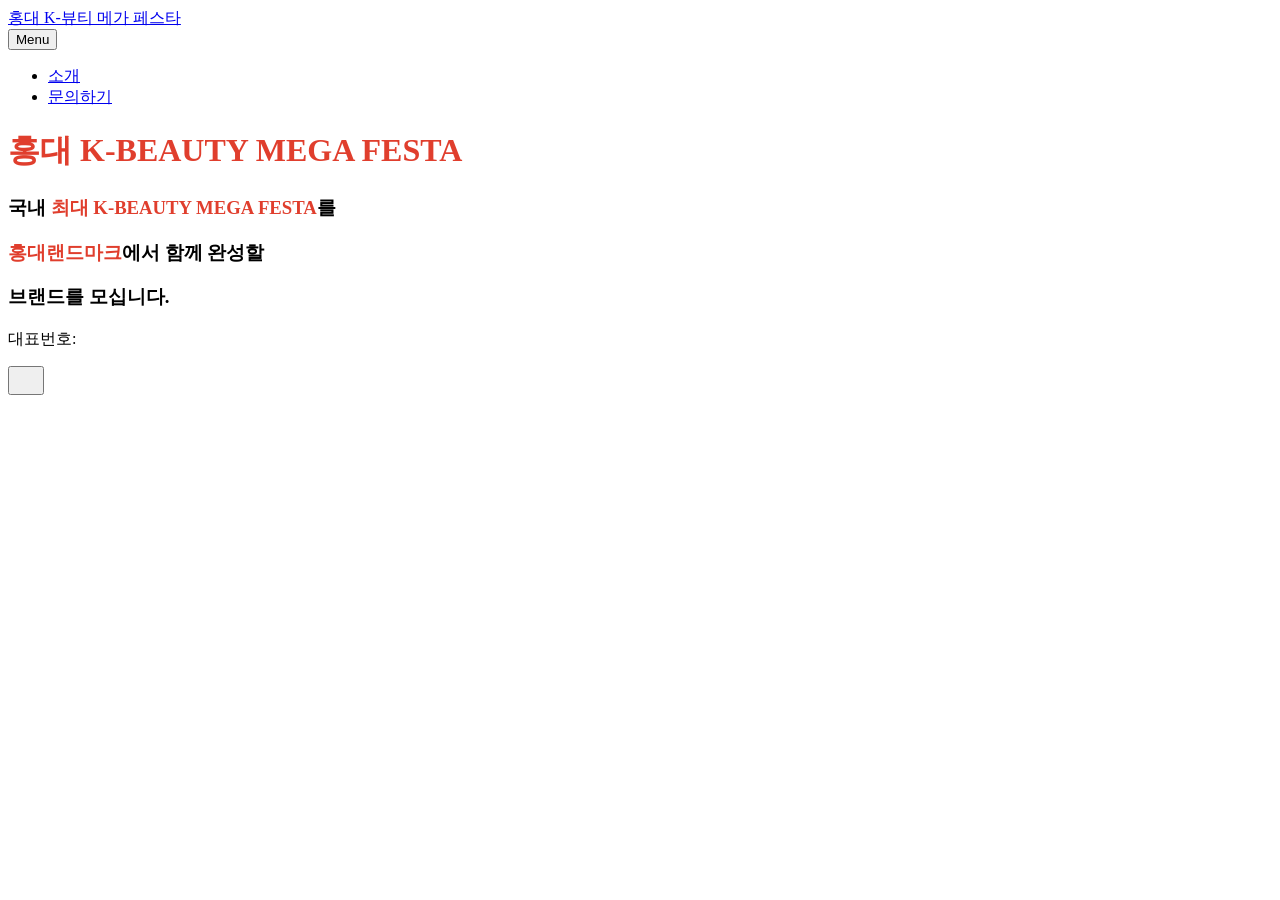
==== commit 7128125a: "Updated from Publii" ====
--- a/index.html
+++ b/index.html
@@ -1,6 +1,6 @@
 <!DOCTYPE html><html lang="ko"><head><meta charset="utf-8"><meta http-equiv="X-UA-Compatible" content="IE=edge"><meta name="viewport" content="width=device-width,initial-scale=1"><title>홍대 K-뷰티 메가 페스타</title><meta name="generator" content="Publii Open-Source CMS for Static Site"><link rel="canonical" href="https://hkmf.netlify.app/"><link rel="alternate" type="application/atom+xml" href="https://hkmf.netlify.app/feed.xml" title="홍대 K-뷰티 메가 페스타 - RSS"><link rel="alternate" type="application/json" href="https://hkmf.netlify.app/feed.json" title="홍대 K-뷰티 메가 페스타 - JSON"><meta property="og:title" content="홍대 K-뷰티 메가 페스타"><meta property="og:site_name" content="홍대 K-뷰티 메가 페스타"><meta property="og:description" content=""><meta property="og:url" content="https://hkmf.netlify.app/"><meta property="og:type" content="website"><link rel="stylesheet" href="https://hkmf.netlify.app/assets/css/style.css?v=16a5e3758e429cf3a0f6bb54f45f387a"><script type="application/ld+json">{"@context":"http://schema.org","@type":"Organization","name":"홍대 K-뷰티 메가 페스타","url":"https://hkmf.netlify.app/"}</script><noscript><style>img[loading] {
                     opacity: 1;
-                }</style></noscript></head><body class="home-template"><header class="top js-header"><a class="logo" href="https://hkmf.netlify.app/">홍대 K-뷰티 메가 페스타</a><nav class="navbar js-navbar"><button class="navbar__toggle js-toggle" aria-label="Menu" aria-haspopup="true" aria-expanded="false"><span class="navbar__toggle-box"><span class="navbar__toggle-inner">Menu</span></span></button><ul class="navbar__menu"><li><a href="https://hkmf.netlify.app/intro.html" target="_self">소개</a></li><li><a href="https://hkmf.netlify.app/question.html" target="_self">문의하기</a></li></ul></nav></header><main><div class="hero hero--noimage"><header class="hero__content"><div class="wrapper"><h1 class="align-center"><span style="color: #e03e2d;">홍대 K-BEAUTY MEGA FESTA</span></h1><h3 class="align-center">국내 <span style="color: #e03e2d;">최대 K-BEAUTY MEGA FESTA</span>를</h3><h3 class="align-center"><span style="color: #e03e2d;">홍대랜드마크</span>에서 함께 완성할</h3><h3 class="align-center">브랜드를 모십니다.</h3></div></header></div><div class="wrapper feed"></div></main><footer class="footer"><div class="wrapper"><div class="footer__copyright"><p class="align-right">마스타자동차관리</p></div><button id="backToTop" class="footer__bttop" aria-label="Back to top" title="Back to top"><svg width="20" height="20"><use xlink:href="https://hkmf.netlify.app/assets/svg/svg-map.svg#toparrow"/></svg></button></div></footer><script defer="defer" src="https://hkmf.netlify.app/assets/js/scripts.min.js?v=dafec4f87fead6718cb125f0b0fc8441"></script><script>window.publiiThemeMenuConfig={mobileMenuMode:'sidebar',animationSpeed:300,submenuWidth: 'auto',doubleClickTime:500,mobileMenuExpandableSubmenus:true,relatedContainerForOverlayMenuSelector:'.top'};</script><script>var images = document.querySelectorAll('img[loading]');
+                }</style></noscript></head><body class="home-template"><header class="top js-header"><a class="logo" href="https://hkmf.netlify.app/">홍대 K-뷰티 메가 페스타</a><nav class="navbar js-navbar"><button class="navbar__toggle js-toggle" aria-label="Menu" aria-haspopup="true" aria-expanded="false"><span class="navbar__toggle-box"><span class="navbar__toggle-inner">Menu</span></span></button><ul class="navbar__menu"><li><a href="https://hkmf.netlify.app/intro.html" target="_self">소개</a></li><li><a href="https://hkmf.netlify.app/question.html" target="_self">문의하기</a></li></ul></nav></header><main><div class="hero hero--noimage"><header class="hero__content"><div class="wrapper"><h1 class="align-center"><span style="color: #e03e2d;">홍대 K-BEAUTY MEGA FESTA</span></h1><h3 class="align-center">국내 <span style="color: #e03e2d;">최대 K-BEAUTY MEGA FESTA</span>를</h3><h3 class="align-center"><span style="color: #e03e2d;">홍대랜드마크</span>에서 함께 완성할</h3><h3 class="align-center">브랜드를 모십니다.</h3></div></header></div><div class="wrapper feed"></div></main><footer class="footer"><div class="wrapper"><div class="footer__copyright"><p class="align-right">대표번호: </p></div><button id="backToTop" class="footer__bttop" aria-label="Back to top" title="Back to top"><svg width="20" height="20"><use xlink:href="https://hkmf.netlify.app/assets/svg/svg-map.svg#toparrow"/></svg></button></div></footer><script defer="defer" src="https://hkmf.netlify.app/assets/js/scripts.min.js?v=dafec4f87fead6718cb125f0b0fc8441"></script><script>window.publiiThemeMenuConfig={mobileMenuMode:'sidebar',animationSpeed:300,submenuWidth: 'auto',doubleClickTime:500,mobileMenuExpandableSubmenus:true,relatedContainerForOverlayMenuSelector:'.top'};</script><script>var images = document.querySelectorAll('img[loading]');
         for (var i = 0; i < images.length; i++) {
             if (images[i].complete) {
                 images[i].classList.add('is-loaded');
